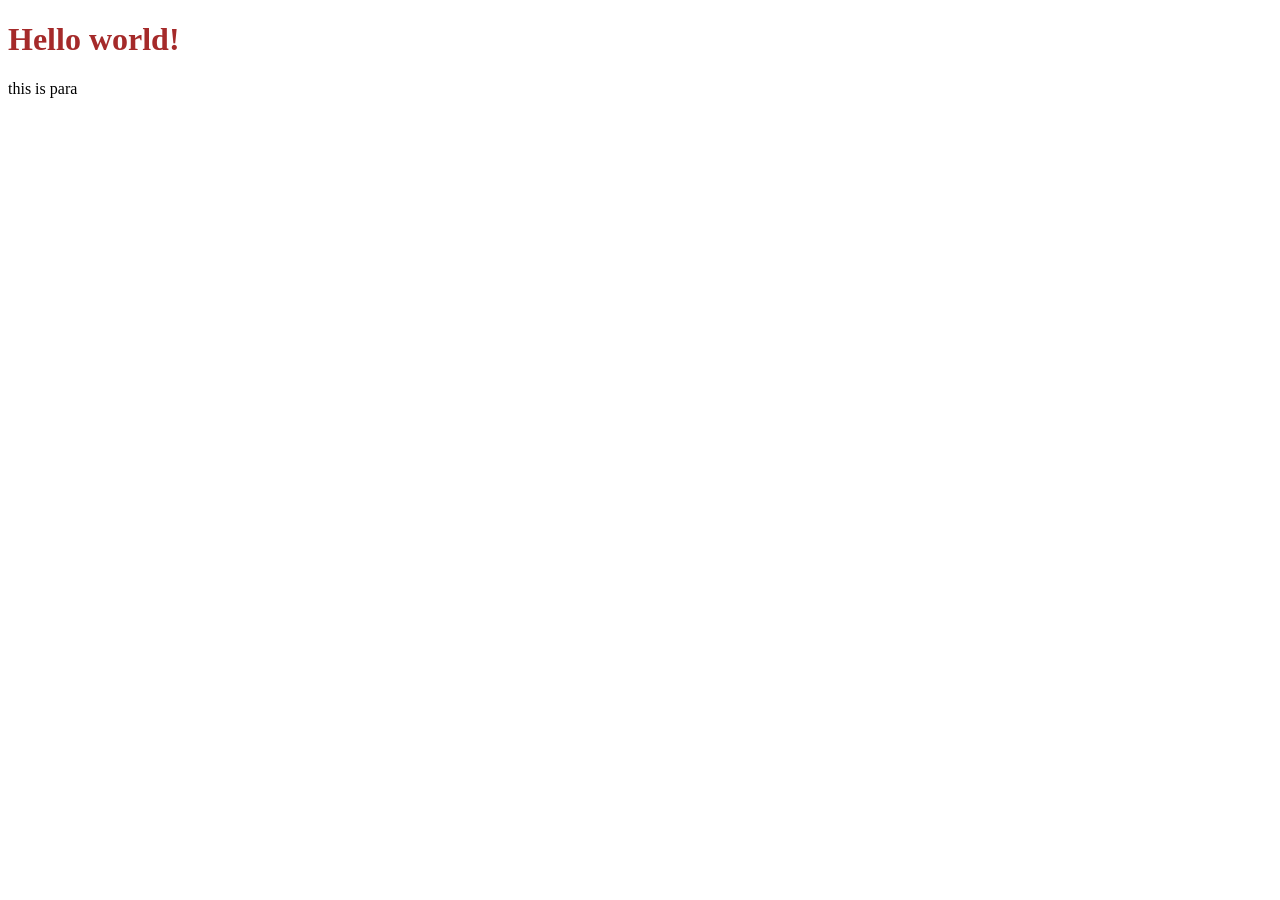
==== target/classes/static/index.html @ b1d57309 "added html, css, js" ====
<!DOCTYPE html>
<html lang="en">
<head>
    <meta charset="UTF-8">
    <meta name="viewport" content="width=device-width, initial-scale=1.0">
    <title>Document</title>
    <link rel="stylesheet" href="styles.css">
</head>
<body>
    <h1>Hello world!</h1>
    <p>this is para</p>
    <script src="index.js"></script>
</body>
</html>
---- target/classes/static/styles.css ----
h1{
    color: brown;
}
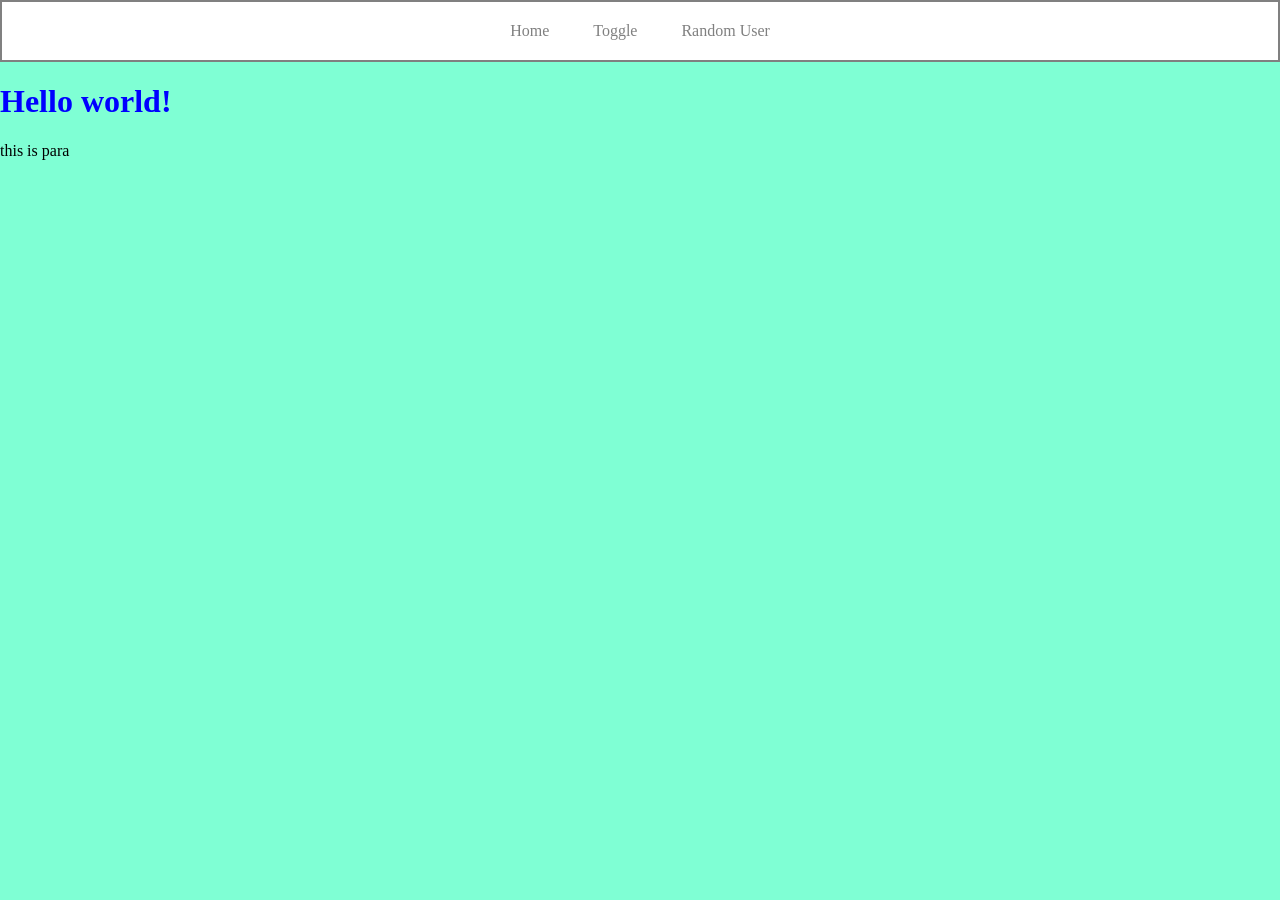
==== commit 461aff20: "Added navbar" ====
--- a/target/classes/static/index.html
+++ b/target/classes/static/index.html
@@ -7,6 +7,12 @@
     <link rel="stylesheet" href="styles.css">
 </head>
 <body>
+    <div class="navbar">
+        <a href="/">Home</a>
+        <a href="">Toggle</a>
+        <a href="">Random User</a>
+    </div>
+
     <h1>Hello world!</h1>
     <p>this is para</p>
     <script src="index.js"></script>
--- a/target/classes/static/styles.css
+++ b/target/classes/static/styles.css
@@ -1,3 +1,27 @@
 h1{
-    color: brown;
+    color: blue;
+}
+
+.navbar {
+    border-width: 2px;
+    border-color: grey;
+    border-style: solid;
+    padding: 20px;
+    text-align: center;
+    background-color: white;
+}
+
+.navbar a {
+    padding: 20px;
+    text-decoration: none;
+    color: grey;
+}
+
+body {
+    margin: 0px;
+    background-color: aquamarine
+}
+
+.navbar a:hover {
+    color: black;
 }
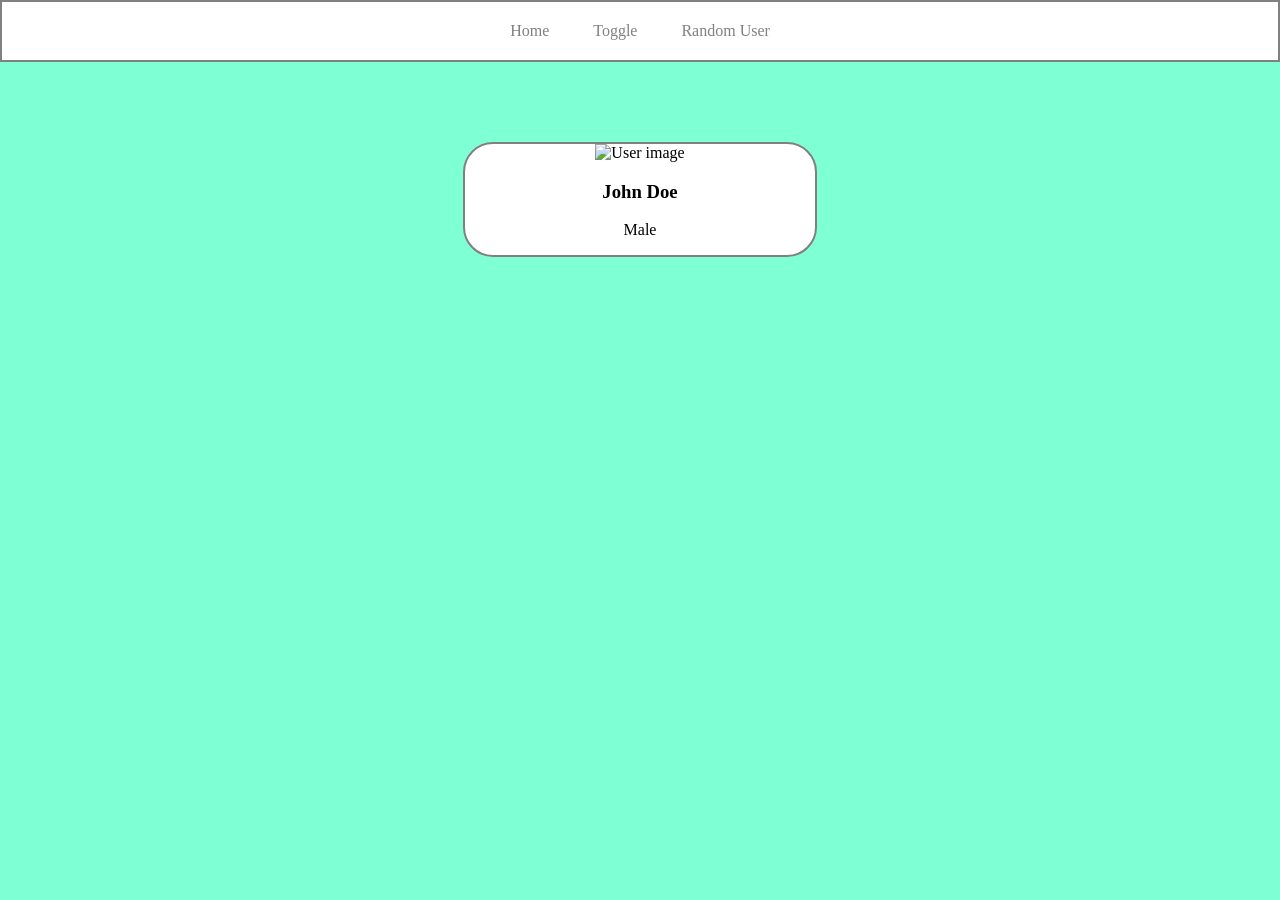
==== commit 56bb7fab: "Created card." ====
--- a/target/classes/static/index.html
+++ b/target/classes/static/index.html
@@ -13,8 +13,12 @@
         <a href="">Random User</a>
     </div>
 
-    <h1>Hello world!</h1>
-    <p>this is para</p>
+    <div class="card">
+        <img src="/images/john.png" alt="User image">
+        <h3>John Doe</h3>
+        <p>Male</p>
+    </div>
+
     <script src="index.js"></script>
 </body>
 </html>
--- a/target/classes/static/styles.css
+++ b/target/classes/static/styles.css
@@ -24,4 +24,20 @@
 
 .navbar a:hover {
     color: black;
+}
+
+.card {
+    border: 2px solid grey;
+    width: 350px;
+    margin-top: 80px;
+    margin-left: auto;
+    margin-right: auto;
+    text-align: center;
+    background-color: white;
+    border-radius: 30px;
+    overflow: hidden;
+}
+
+.card img {
+    width: 100%;
 }
